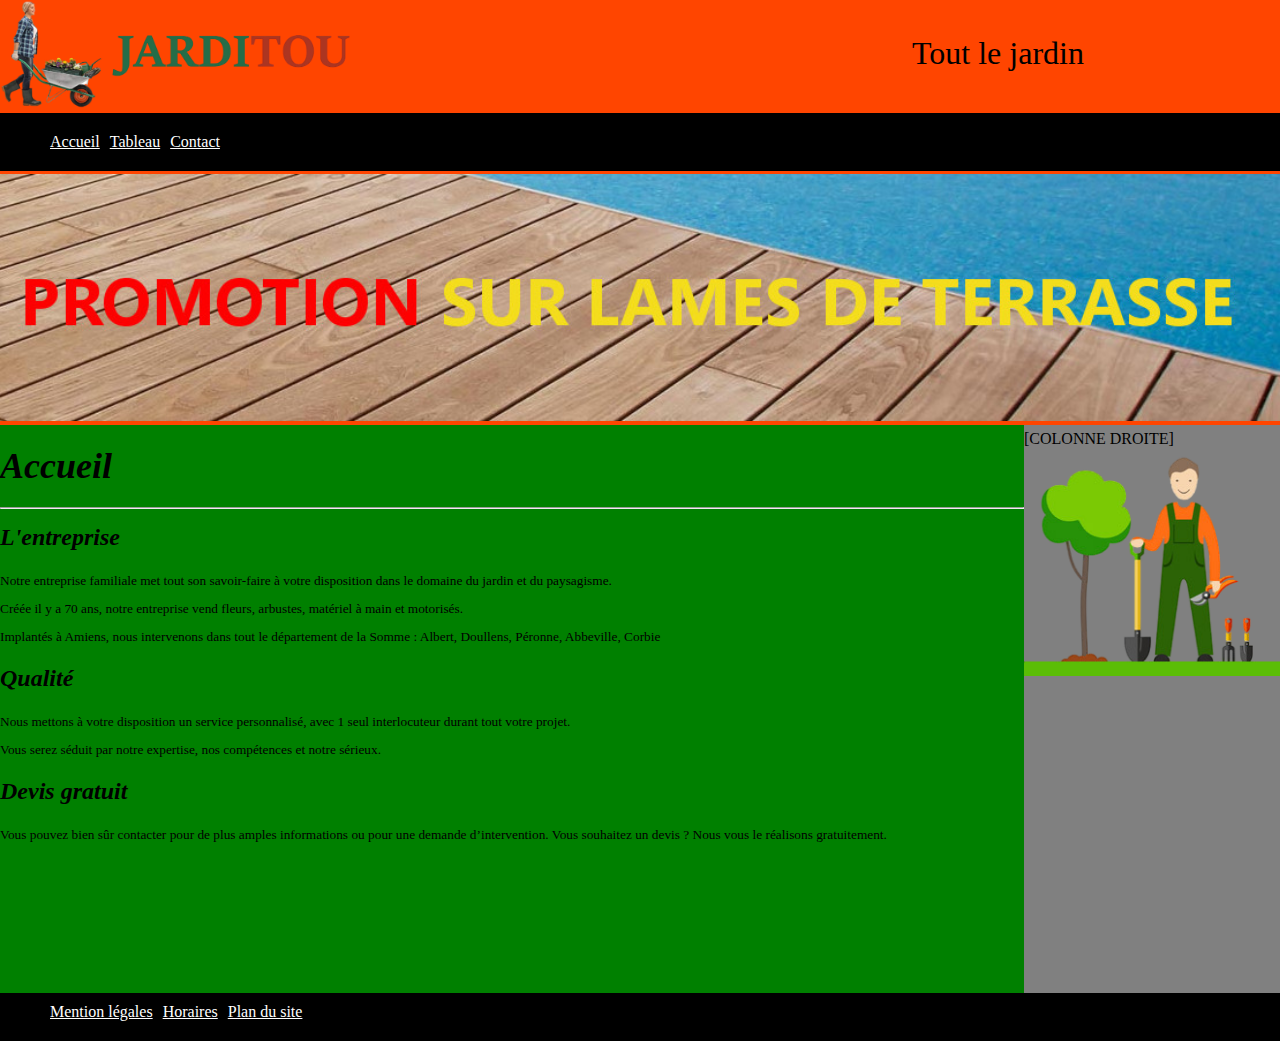
==== index.html @ 064ada9c "Jarditou" ====
<!DOCTYPE html>
<html lang="fr">

<head>
    <meta charset="UTF-8">
    <meta http-equiv="X-UA-Compatible" content="IE=edge">
    <meta name="viewport" content="width=device-width, initial-scale=1.0">
    <title>Jarditou</title>
    <link rel="stylesheet" href="assets/css/style.css">
</head>
<header>
    <section>
        <img src="assets/img/jarditou_logo.png" alt="Logo Jarditou" title="Logo Jarditou" id="logojard1">
    </section>
    <section id="tlj1">
        <div>Tout le jardin</div>
    </section>
</header>
<section>
    <nav class="navbackg1">
        <ul>
            <section id="nav1">
                <a href="index.html" title="Page Accueil">
                    <li>Accueil
                </a></li>
                <a href="tableau.html" title="Page Tableau">
                    <li>Tableau
                </a></li>
                <a href="contact.html" title="Page Contact">
                    <li>Contact
                </a></li>
            </section>
        </ul>
    </nav>
</section>
<section id="promo1">
    <img src="assets/img/promotion.jpg" alt="promo jarditou" title="promo jarditou" width="100%">
</section>
<div id="conteneur1">
    <div id="divsectionpara1">
        <section class="accueil">
            <div>
                <h1>Accueil<h1>
            </div>
        </section>
        <section class="sectionpara1">
            <hr id="ligne1">
            <article>
                <div class="titrep1">
                    <h2>L'entreprise<h2>
                </div>
                <p><small>Notre entreprise familiale met tout son savoir-faire à votre disposition dans le domaine du
                        jardin
                        et du paysagisme.</small></p>
                <p><small>Créée il y a 70 ans, notre entreprise vend fleurs, arbustes, matériel à main et
                        motorisés.</small></p>
                <p><small>Implantés à Amiens, nous intervenons dans tout le département de la Somme : Albert, Doullens,
                        Péronne, Abbeville, Corbie</small></p>
            </article>
            <article>
                <div class="titrep2">
                    <h2>Qualité<h2>
                </div>
                <p><small>Nous mettons à votre disposition un service personnalisé, avec 1 seul interlocuteur durant
                        tout
                        votre projet.</small></p>
                <p><small>Vous serez séduit par notre expertise, nos compétences et notre sérieux.</small></p>
            </article>
            <article>
                <div class="titrep3">
                    <h2>Devis gratuit<h2>
                </div>
                <p id="lastp"><small>Vous pouvez bien sûr contacter pour de plus amples informations ou pour une demande
                        d’intervention. Vous souhaitez un devis ? Nous vous le réalisons gratuitement.</small></p>
            </article>
        </section>
    </div>
    <div id="divaside1">
        <aside id="aside1" >
            <p>[COLONNE DROITE]</p><img src="assets/img/jardi.png" width="100%" >
        </aside>
    </div>
</div>
<section class="footerpad1">
    <footer class="footerbg1">
        <ul type="disc">
            <section class="bottomtext1">
                <a href="#" title="Page mention légales">
                    <li>Mention légales
                </a></li>
                <a href="#" title="Page horaires">
                    <li>Horaires
                </a></li>
                <a href="#" title="Page plan site">
                    <li>Plan du site
                </a></li>
            </section>
    </footer>
</section>
</body>

</html>
---- assets/css/style.css ----
* {
    margin: 0;
    padding: 0;
    list-style: none;
    text-decoration: line
}

/*header*/
#logojard1,#logojard2,#logojard3 {
    width: 40%;
}

header {
    background-color: orangered;
    display: flex;
    flex-direction: row;
}

#tlj1,#tlj2,#tlj3 {
    margin-top: 35px;
    text-align: "center";
    font-style: normal;
    font-family: serif;
    font-size: xx-large;
}

/*nav*/
.navbackg1,.navbackg2,.navbackg3 {
    padding-top: 20px;
    padding-bottom: 20px;
    display: flex;
    background-color: black;
}

#nav1,#nav2,#nav3 {
    display: flex;
    flex-direction: row;
    padding-left: 50px;
}

li {
    margin: 0 10px 0 0;
}

a {
    color: white
}

/*promo*/
#promo1,#promo2,#promo3 {
    width: 100%;
    padding-top: 0.2%;
    background-color:orangered;
}

/*Titre*/
.accueil,.tableau,.contact {
    padding-top: 20px;
    padding-bottom: 20px;
    font-style: oblique;
    font-family: serif;
    font-size: large;
}

#ligne1,#ligne2,#ligne3 {
    color: gray;
}

/*Titre et Paragraphes*/
.titrep1 {
    padding-top: 15px;
    padding-bottom: 15px;
    font-style: oblique;
    font-family: serif;
    font-size: medium
}

p {
    padding-top: 5px;
    padding-bottom: 5px;
}

.titrep2 {
    padding-top: 15px;
    padding-bottom: 15px;
    font-style: oblique;
    font-family: serif;
    font-size: medium
}

.titrep3 {
    padding-top: 15px;
    padding-bottom: 15px;
    font-style: oblique;
    font-family: serif;
    font-size: medium
}

#lastp {
    padding-bottom: 100px;
}

#conteneur1,#conteneur2,#conteneur3{
    display: flex;
    flex-wrap: wrap;
}

#divsectionpara1,#divsectionpara2,#divsectionpara3 {

    width: 80%;background-color:green;
}

.sectionpara1,.sectionpara2,.sectionpara3 {
    width: 100%;
    padding-bottom: 50px;
}

#divaside1,#divaside2,#divaside3 {
    width: 20%;
}

#aside1,#aside2,#aside3 {
    background-color: gray;
    height: 100%;
    width: 100%;
}

/*footer*/
.footerpad1,.footerpad2,.footerpad3 {
    padding-bottom: auto;
}

.footerbg1,.footerbg2,.footerbg3 {
    padding-top: 10px;
    padding-bottom: 20px;
    display: flex;
    background-color: black;
}

.bottomtext1,.bottomtext2,.bottomtext3 {
    display: flex;
    flex-direction: row;
    padding-left: 50px;
}

/*tableau*/
#sectiontab {
    padding-top: 20px;
    padding-bottom: 20px;
    font-style: oblique;
    font-family: serif;
    font-size: x-large;
}

@media screen and (max-width:768px) {

    #divaside1,#divaside2,#divaside3 {
        display: none
    }

    #divsectionpara1 ,#divsectionpara2,#divsectionpara3{
        width: 100%
    }
    .navbackg1,#navbackg2,#navbackg3 {
        justify-content: center;
        padding-right: 10%;
    }

    #logojard1,#logojard2,#logojard3{
        display: block;
        ;
        margin-right: auto;
        margin-left: auto;
    }

    #sectiontab {
        font-size: medium
    }
    #promo1,#promo2,#promo3 {
        width: 100%;
        padding-top: 1%;
        background-color:orangered;
    }
}

@media screen and (max-width:600px) {

    #tlj1,#tlj2,#tlj3 {
        display: none
    }
}
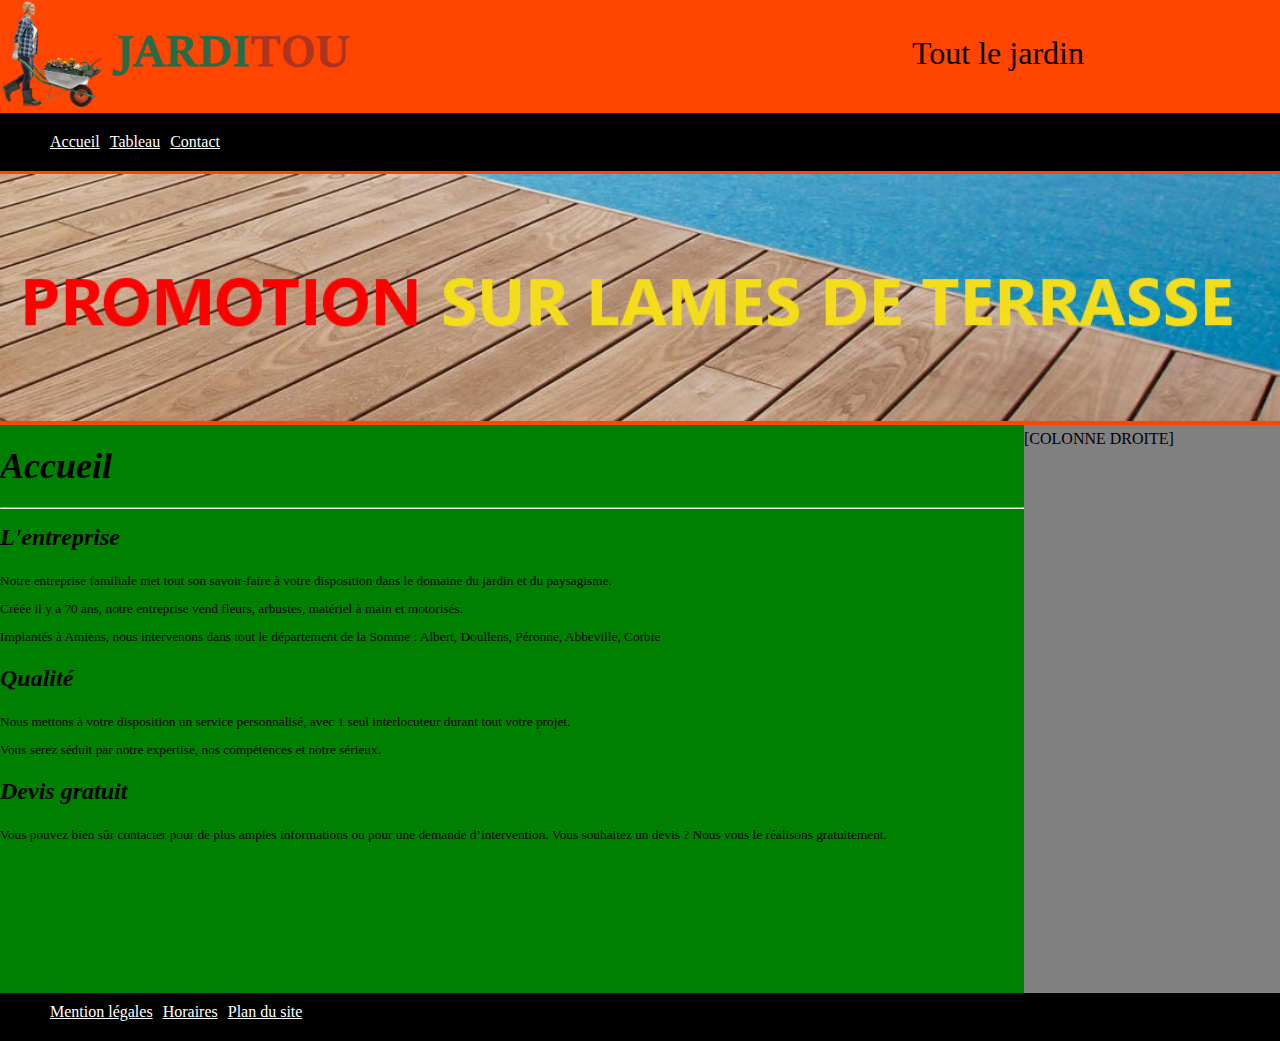
==== commit 0538651e: "modif logo deco" ====
--- a/index.html
+++ b/index.html
@@ -77,7 +77,7 @@
     </div>
     <div id="divaside1">
         <aside id="aside1" >
-            <p>[COLONNE DROITE]</p><img src="assets/img/jardi.png" width="100%" >
+            <p>[COLONNE DROITE]</p>
         </aside>
     </div>
 </div>
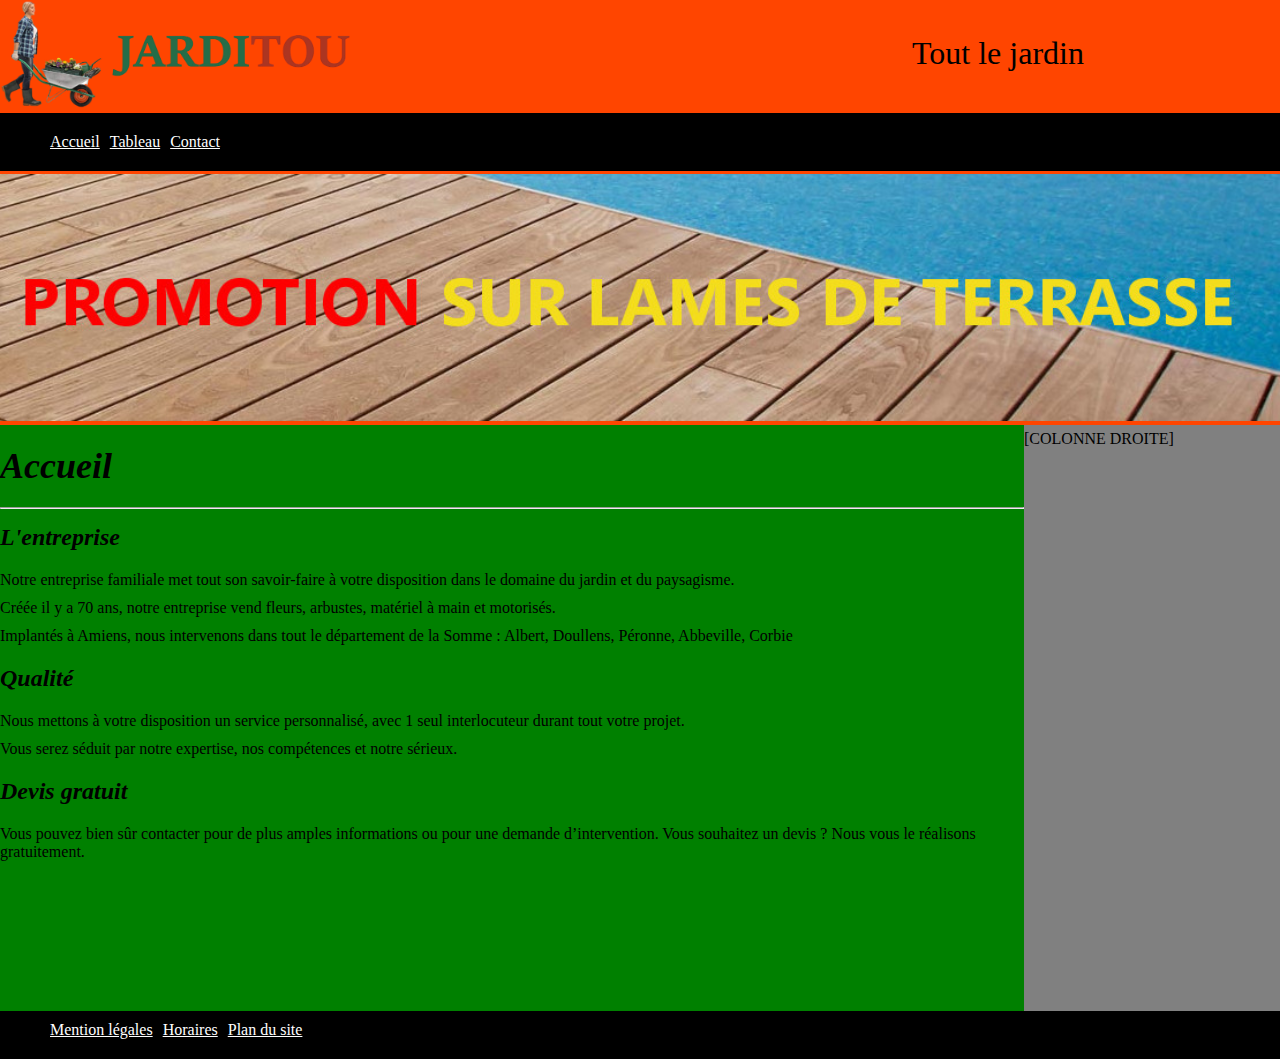
==== commit 3fc3783e: "modif taille" ====
--- a/index.html
+++ b/index.html
@@ -49,29 +49,29 @@
                 <div class="titrep1">
                     <h2>L'entreprise<h2>
                 </div>
-                <p><small>Notre entreprise familiale met tout son savoir-faire à votre disposition dans le domaine du
+                <p><medium>Notre entreprise familiale met tout son savoir-faire à votre disposition dans le domaine du
                         jardin
-                        et du paysagisme.</small></p>
-                <p><small>Créée il y a 70 ans, notre entreprise vend fleurs, arbustes, matériel à main et
-                        motorisés.</small></p>
-                <p><small>Implantés à Amiens, nous intervenons dans tout le département de la Somme : Albert, Doullens,
-                        Péronne, Abbeville, Corbie</small></p>
+                        et du paysagisme.</medium></p>
+                <p><medium>Créée il y a 70 ans, notre entreprise vend fleurs, arbustes, matériel à main et
+                        motorisés.</medium></p>
+                <p><medium>Implantés à Amiens, nous intervenons dans tout le département de la Somme : Albert, Doullens,
+                        Péronne, Abbeville, Corbie</medium></p>
             </article>
             <article>
                 <div class="titrep2">
                     <h2>Qualité<h2>
                 </div>
-                <p><small>Nous mettons à votre disposition un service personnalisé, avec 1 seul interlocuteur durant
+                <p><medium>Nous mettons à votre disposition un service personnalisé, avec 1 seul interlocuteur durant
                         tout
-                        votre projet.</small></p>
-                <p><small>Vous serez séduit par notre expertise, nos compétences et notre sérieux.</small></p>
+                        votre projet.</medium></p>
+                <p><medium>Vous serez séduit par notre expertise, nos compétences et notre sérieux.</medium></p>
             </article>
             <article>
                 <div class="titrep3">
                     <h2>Devis gratuit<h2>
                 </div>
-                <p id="lastp"><small>Vous pouvez bien sûr contacter pour de plus amples informations ou pour une demande
-                        d’intervention. Vous souhaitez un devis ? Nous vous le réalisons gratuitement.</small></p>
+                <p id="lastp"><medium>Vous pouvez bien sûr contacter pour de plus amples informations ou pour une demande
+                        d’intervention. Vous souhaitez un devis ? Nous vous le réalisons gratuitement.</medium></p>
             </article>
         </section>
     </div>
--- a/assets/css/style.css
+++ b/assets/css/style.css
@@ -165,6 +165,9 @@
         justify-content: center;
         padding-right: 10%;
     }
+    p{
+        font-size: small;
+    }
 
     #logojard1,#logojard2,#logojard3{
         display: block;
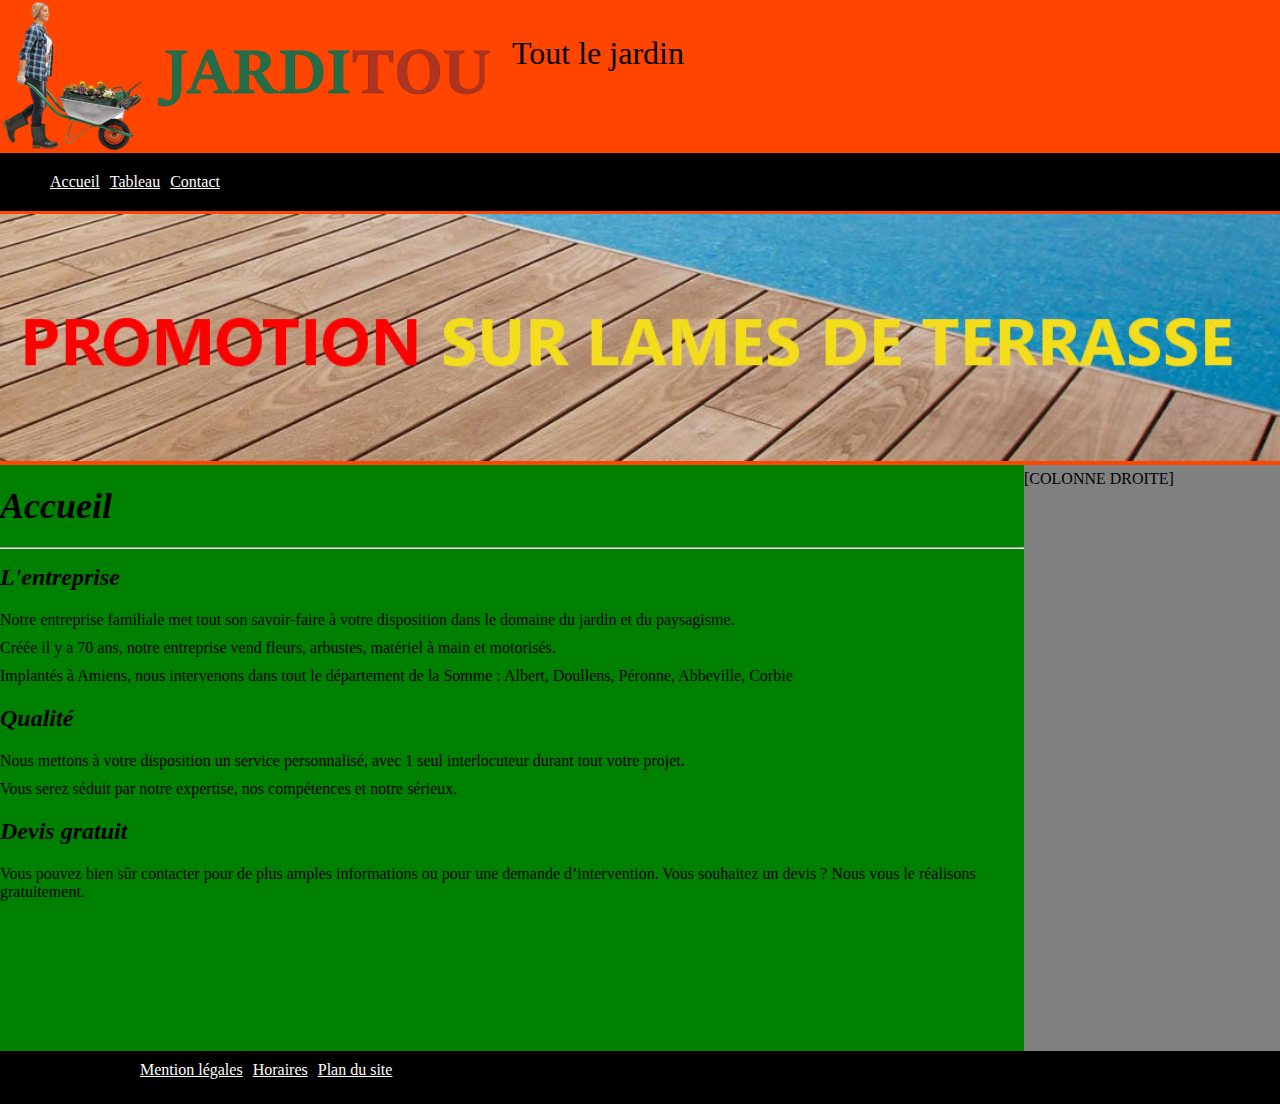
==== commit 220623a6: "Correction" ====
--- a/index.html
+++ b/index.html
@@ -9,14 +9,11 @@
     <link rel="stylesheet" href="assets/css/style.css">
 </head>
 <header>
-    <section>
         <img src="assets/img/jarditou_logo.png" alt="Logo Jarditou" title="Logo Jarditou" id="logojard1">
-    </section>
     <section id="tlj1">
         <div>Tout le jardin</div>
     </section>
 </header>
-<section>
     <nav class="navbackg1">
         <ul>
             <section id="nav1">
@@ -32,7 +29,6 @@
             </section>
         </ul>
     </nav>
-</section>
 <section id="promo1">
     <img src="assets/img/promotion.jpg" alt="promo jarditou" title="promo jarditou" width="100%">
 </section>
@@ -84,7 +80,7 @@
 <section class="footerpad1">
     <footer class="footerbg1">
         <ul type="disc">
-            <section class="bottomtext1">
+            <section class="bottomtext3" style="padding-left: 140px;">
                 <a href="#" title="Page mention légales">
                     <li>Mention légales
                 </a></li>
--- a/assets/css/style.css
+++ b/assets/css/style.css
@@ -132,15 +132,14 @@
 
 .footerbg1,.footerbg2,.footerbg3 {
     padding-top: 10px;
-    padding-bottom: 20px;
+    padding-bottom: 25px;
     display: flex;
     background-color: black;
 }
 
-.bottomtext1,.bottomtext2,.bottomtext3 {
+.bottomtext3 {
     display: flex;
     flex-direction: row;
-    padding-left: 50px;
 }
 
 /*tableau*/
@@ -184,6 +183,20 @@
         padding-top: 1%;
         background-color:orangered;
     }
+    .bottomtext3 {
+        position: relative;
+        display: flex;
+        flex-direction: column;
+        align-items: center;
+        justify-content: center;
+    }
+    .bottomtext3: li ;
+    {
+        text-align: center;
+        
+        
+
+    }
 }
 
 @media screen and (max-width:600px) {
